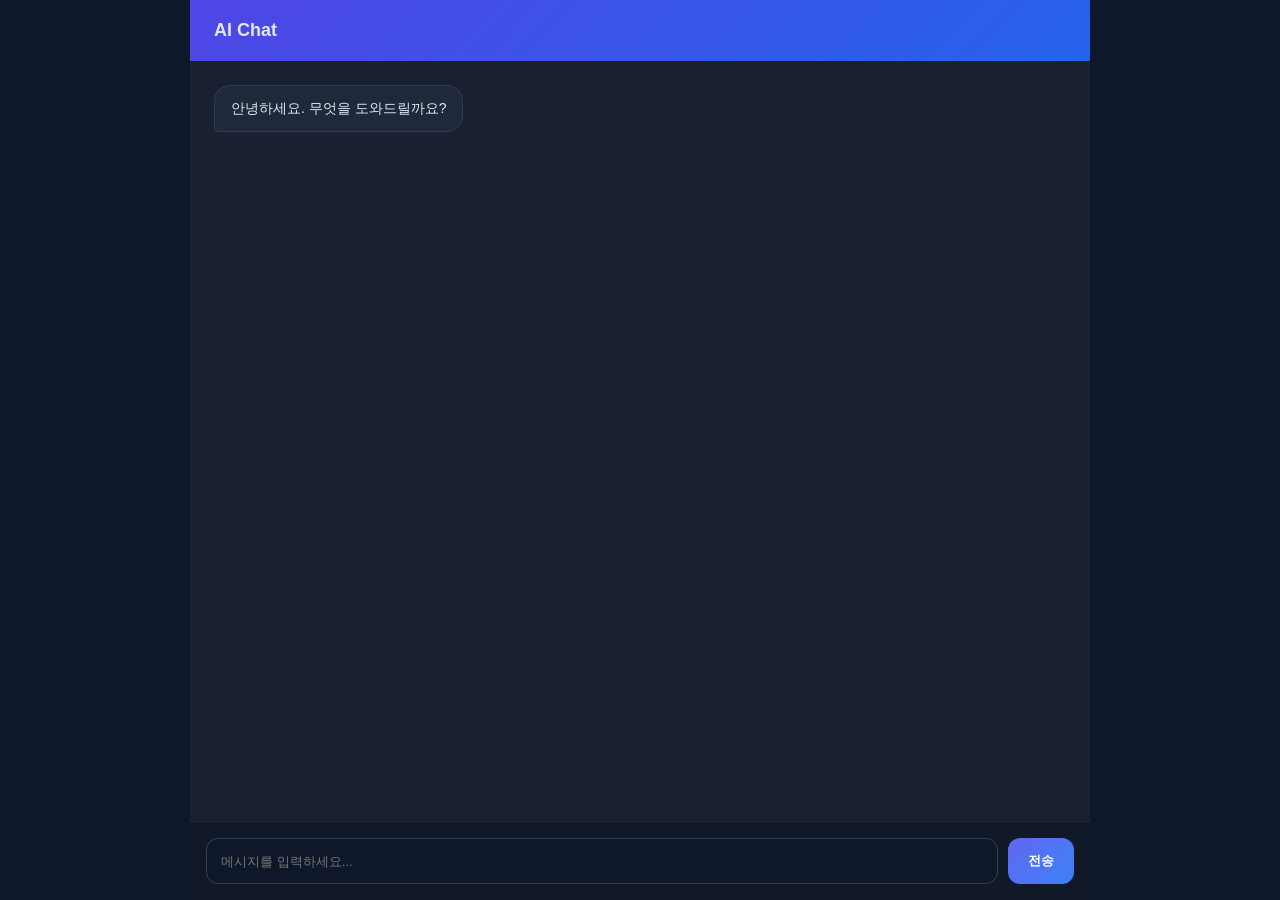
==== target/classes/static/index.html @ caa70c68 "test" ====
<!DOCTYPE html>
<html lang="ko">
<head>
    <meta charset="UTF-8">
    <meta name="viewport" content="width=device-width, initial-scale=1.0">
    <title>AI Chat</title>
    <style>
        body {
            margin: 0;
            font-family: Arial, sans-serif;
            background: #0f172a;
            color: #e2e8f0;
        }

        .chat-shell {
            max-width: 900px;
            height: 100vh;
            margin: 0 auto;
            display: flex;
            flex-direction: column;
            background: rgba(255,255,255,0.04);
        }

        .header {
            padding: 20px 24px;
            background: linear-gradient(135deg, #4f46e5, #2563eb);
            font-size: 18px;
            font-weight: bold;
        }

        .messages {
            flex: 1;
            padding: 24px;
            overflow-y: auto;
        }

        .message {
            display: flex;
            margin-bottom: 14px;
        }

        .message.user {
            justify-content: flex-end;
        }

        .message.bot {
            justify-content: flex-start;
        }

        .bubble {
            max-width: 75%;
            padding: 12px 16px;
            border-radius: 16px;
            line-height: 1.5;
            font-size: 14px;
        }

        .user .bubble {
            background: #6366f1;
            color: white;
            border-bottom-right-radius: 4px;
        }

        .bot .bubble {
            background: #1e293b;
            color: #e2e8f0;
            border: 1px solid rgba(255,255,255,0.08);
            border-bottom-left-radius: 4px;
        }

        .input-area {
            padding: 16px;
            border-top: 1px solid rgba(255,255,255,0.08);
            background: #111827;
        }

        .input-box {
            display: flex;
            gap: 10px;
        }

        .input-box input {
            flex: 1;
            padding: 14px;
            border: 1px solid #334155;
            border-radius: 12px;
            background: #0f172a;
            color: white;
            outline: none;
        }

        .input-box button {
            padding: 14px 20px;
            border: none;
            border-radius: 12px;
            background: linear-gradient(135deg, #6366f1, #3b82f6);
            color: white;
            cursor: pointer;
            font-weight: bold;
        }
    </style>
</head>
<body>
    <div class="chat-shell">
        <div class="header">AI Chat</div>

        <div class="messages" id="chatBody">
            <div class="message bot">
                <div class="bubble">안녕하세요. 무엇을 도와드릴까요?</div>
            </div>
        </div>

        <div class="input-area">
            <div class="input-box">
                <input type="text" id="messageInput" placeholder="메시지를 입력하세요..." />
                <button onclick="sendMessage()">전송</button>
            </div>
        </div>
    </div>

    <script>
        async function sendMessage() {
            const input = document.getElementById("messageInput");
            const chatBody = document.getElementById("chatBody");
            const message = input.value.trim();
            if (!message) return;

            addMessage("user", message);
            input.value = "";

            const res = await fetch("/api/chat", {
                method: "POST",
                headers: {
                    "Content-Type": "application/json"
                },
                body: JSON.stringify({ message: message })
            });

            const data = await res.json();
            addMessage("bot", data.reply);
        }

        function addMessage(type, text) {
            const chatBody = document.getElementById("chatBody");
            const div = document.createElement("div");
            div.className = "message " + type;

            const bubble = document.createElement("div");
            bubble.className = "bubble";
            bubble.textContent = text;

            div.appendChild(bubble);
            chatBody.appendChild(div);
            chatBody.scrollTop = chatBody.scrollHeight;
        }

        document.getElementById("messageInput").addEventListener("keypress", function(e) {
            if (e.key === "Enter") {
                sendMessage();
            }
        });
    </script>
</body>
</html>
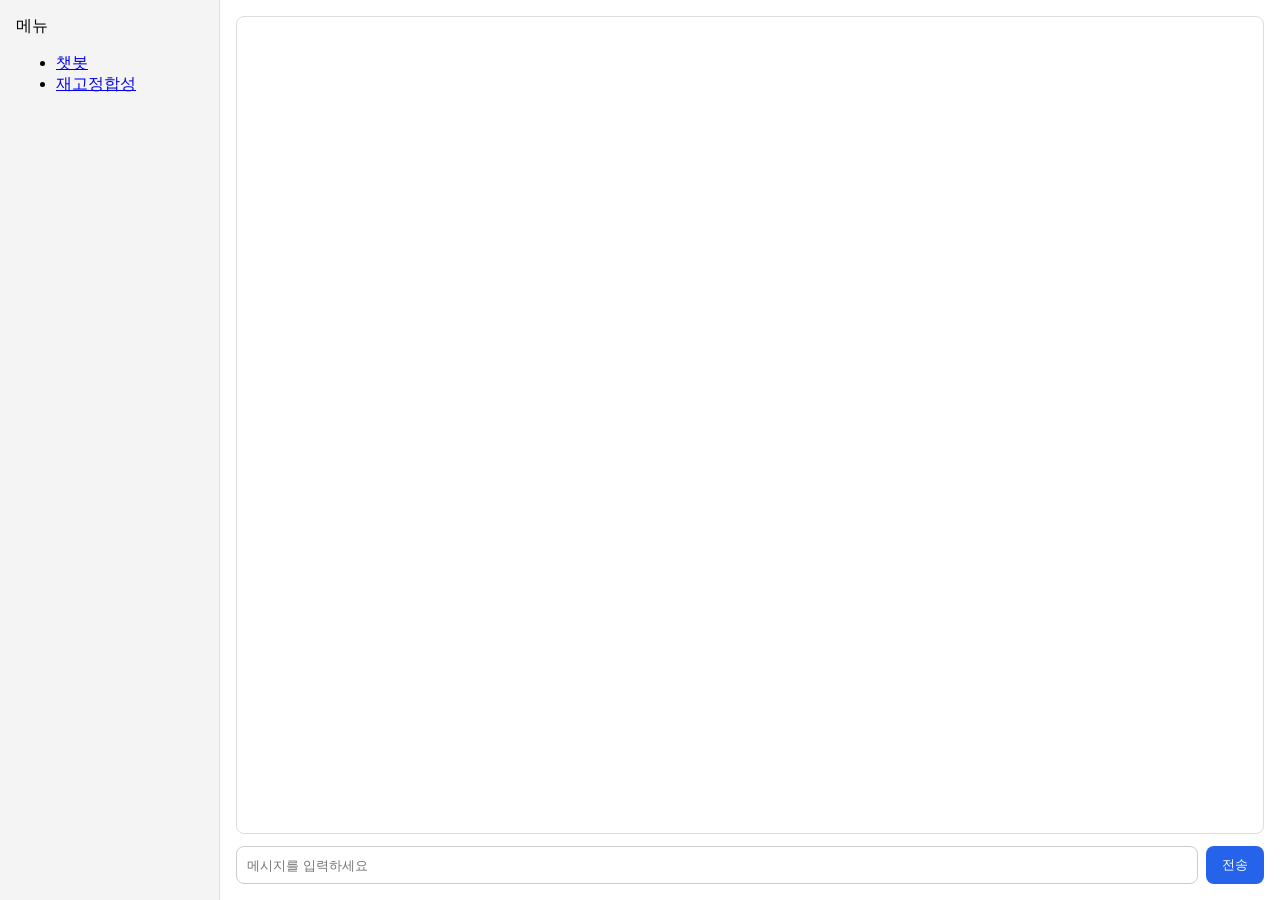
==== commit 4cc493d9: "test" ====
--- a/target/classes/static/index.html
+++ b/target/classes/static/index.html
@@ -1,164 +1,211 @@
 <!DOCTYPE html>
 <html lang="ko">
 <head>
-    <meta charset="UTF-8">
-    <meta name="viewport" content="width=device-width, initial-scale=1.0">
-    <title>AI Chat</title>
-    <style>
-        body {
-            margin: 0;
-            font-family: Arial, sans-serif;
-            background: #0f172a;
-            color: #e2e8f0;
-        }
-
-        .chat-shell {
-            max-width: 900px;
-            height: 100vh;
-            margin: 0 auto;
-            display: flex;
-            flex-direction: column;
-            background: rgba(255,255,255,0.04);
-        }
-
-        .header {
-            padding: 20px 24px;
-            background: linear-gradient(135deg, #4f46e5, #2563eb);
-            font-size: 18px;
-            font-weight: bold;
-        }
-
-        .messages {
-            flex: 1;
-            padding: 24px;
-            overflow-y: auto;
-        }
-
-        .message {
-            display: flex;
-            margin-bottom: 14px;
-        }
-
-        .message.user {
-            justify-content: flex-end;
-        }
-
-        .message.bot {
-            justify-content: flex-start;
-        }
-
-        .bubble {
-            max-width: 75%;
-            padding: 12px 16px;
-            border-radius: 16px;
-            line-height: 1.5;
-            font-size: 14px;
-        }
-
-        .user .bubble {
-            background: #6366f1;
-            color: white;
-            border-bottom-right-radius: 4px;
-        }
-
-        .bot .bubble {
-            background: #1e293b;
-            color: #e2e8f0;
-            border: 1px solid rgba(255,255,255,0.08);
-            border-bottom-left-radius: 4px;
-        }
-
-        .input-area {
-            padding: 16px;
-            border-top: 1px solid rgba(255,255,255,0.08);
-            background: #111827;
-        }
-
-        .input-box {
-            display: flex;
-            gap: 10px;
-        }
-
-        .input-box input {
-            flex: 1;
-            padding: 14px;
-            border: 1px solid #334155;
-            border-radius: 12px;
-            background: #0f172a;
-            color: white;
-            outline: none;
-        }
-
-        .input-box button {
-            padding: 14px 20px;
-            border: none;
-            border-radius: 12px;
-            background: linear-gradient(135deg, #6366f1, #3b82f6);
-            color: white;
-            cursor: pointer;
-            font-weight: bold;
-        }
-    </style>
+  <meta charset="UTF-8" />
+  <meta name="viewport" content="width=device-width, initial-scale=1.0" />
+  <title>챗봇</title>
+  <style>
+    body {
+      margin: 0;
+      font-family: Arial, sans-serif;
+      display: flex;
+      height: 100vh;
+      overflow: hidden;
+    }
+
+    #sidebar-container {
+      width: 220px;
+      background: #f4f4f4;
+      border-right: 1px solid #ddd;
+      padding: 16px;
+      box-sizing: border-box;
+    }
+
+    .main {
+      flex: 1;
+      display: flex;
+      flex-direction: column;
+      padding: 16px;
+      box-sizing: border-box;
+      gap: 12px;
+    }
+
+    #chatBody {
+      flex: 1;
+      border: 1px solid #ddd;
+      border-radius: 8px;
+      padding: 12px;
+      overflow-y: auto;
+      background: #fff;
+    }
+
+    .message {
+      margin-bottom: 10px;
+      display: flex;
+    }
+
+    .message.user {
+      justify-content: flex-end;
+    }
+
+    .message.bot {
+      justify-content: flex-start;
+    }
+
+    .bubble {
+      max-width: 70%;
+      padding: 10px 14px;
+      border-radius: 12px;
+      background: #e5e7eb;
+      white-space: pre-wrap;
+      word-break: break-word;
+    }
+
+    .message.user .bubble {
+      background: #dbeafe;
+    }
+
+    .input-area {
+      display: flex;
+      gap: 8px;
+    }
+
+    #messageInput {
+      flex: 1;
+      padding: 10px;
+      border: 1px solid #ccc;
+      border-radius: 8px;
+    }
+
+    #sendBtn {
+      padding: 10px 16px;
+      border: none;
+      border-radius: 8px;
+      background: #2563eb;
+      color: white;
+      cursor: pointer;
+    }
+
+    #sendBtn\:disabled {
+      background: #9ca3af;
+      cursor: not-allowed;
+    }
+  </style>
 </head>
 <body>
-    <div class="chat-shell">
-        <div class="header">AI Chat</div>
-
-        <div class="messages" id="chatBody">
-            <div class="message bot">
-                <div class="bubble">안녕하세요. 무엇을 도와드릴까요?</div>
-            </div>
-        </div>
-
-        <div class="input-area">
-            <div class="input-box">
-                <input type="text" id="messageInput" placeholder="메시지를 입력하세요..." />
-                <button onclick="sendMessage()">전송</button>
-            </div>
-        </div>
+  <div id="sidebar-container"></div>
+
+  <div class="main">
+    <div id="chatBody"></div>
+
+    <div class="input-area">
+      <input type="text" id="messageInput" placeholder="메시지를 입력하세요" />
+      <button id="sendBtn">전송</button>
     </div>
-
-    <script>
-        async function sendMessage() {
-            const input = document.getElementById("messageInput");
-            const chatBody = document.getElementById("chatBody");
-            const message = input.value.trim();
-            if (!message) return;
-
-            addMessage("user", message);
-            input.value = "";
-
-            const res = await fetch("/api/chat", {
-                method: "POST",
-                headers: {
-                    "Content-Type": "application/json"
-                },
-                body: JSON.stringify({ message: message })
-            });
-
-            const data = await res.json();
-            addMessage("bot", data.reply);
+  </div>
+
+  <script src="./js/common.js"></script>
+
+  <script>
+    document.addEventListener("DOMContentLoaded", function () {
+      const input = document.getElementById("messageInput");
+      const sendBtn = document.getElementById("sendBtn");
+
+      if (input) {
+        input.addEventListener("keypress", function (e) {
+          if (e.key === "Enter") {
+            sendMessage();
+          }
+        });
+      }
+
+      if (sendBtn) {
+        sendBtn.addEventListener("click", sendMessage);
+      }
+    });
+
+    async function sendMessage() {
+      const input = document.getElementById("messageInput");
+      const sendBtn = document.getElementById("sendBtn");
+
+      if (!input || !sendBtn) {
+        console.error("messageInput 또는 sendBtn 요소가 없습니다.");
+        return;
+      }
+
+      const message = input.value.trim();
+      if (!message) return;
+
+      addMessage("user", message);
+      input.value = "";
+      sendBtn.disabled = true;
+
+      const loadingId = addMessage("bot", "응답 생성 중...");
+
+      try {
+        const res = await fetch("/api/chat", {
+          method: "POST",
+          headers: {
+            "Content-Type": "application/json"
+          },
+          body: JSON.stringify({
+            message: message,
+            user: "test1234",
+            conversation_id: "",
+            files: [
+              {
+                type: "image",
+                transfer_method: "remote_url",
+                url: "https://api.abclab.ktds.com/v1/logo/logo.png"
+              }
+            ]
+          })
+        });
+
+        if (!res.ok) {
+          throw new Error("HTTP " + res.status);
         }
 
-        function addMessage(type, text) {
-            const chatBody = document.getElementById("chatBody");
-            const div = document.createElement("div");
-            div.className = "message " + type;
-
-            const bubble = document.createElement("div");
-            bubble.className = "bubble";
-            bubble.textContent = text;
-
-            div.appendChild(bubble);
-            chatBody.appendChild(div);
-            chatBody.scrollTop = chatBody.scrollHeight;
-        }
-
-        document.getElementById("messageInput").addEventListener("keypress", function(e) {
-            if (e.key === "Enter") {
-                sendMessage();
-            }
-        });
-    </script>
+        const data = await res.json();
+        const reply = data.reply ?? "응답이 없습니다.";
+
+        removeMessage(loadingId);
+        addMessage("bot", reply);
+
+      } catch (error) {
+        removeMessage(loadingId);
+        addMessage("bot", "오류 발생: " + error.message);
+      } finally {
+        sendBtn.disabled = false;
+      }
+    }
+
+    function addMessage(type, text) {
+      const chatBody = document.getElementById("chatBody");
+      if (!chatBody) {
+        console.error("chatBody 요소가 없습니다.");
+        return null;
+      }
+
+      const div = document.createElement("div");
+      div.className = "message " + type;
+
+      const bubble = document.createElement("div");
+      bubble.className = "bubble";
+      bubble.textContent = text;
+
+      div.appendChild(bubble);
+      chatBody.appendChild(div);
+      chatBody.scrollTop = chatBody.scrollHeight;
+
+      return div;
+    }
+
+    function removeMessage(element) {
+      if (element && element.parentNode) {
+        element.parentNode.removeChild(element);
+      }
+    }
+  </script>
 </body>
 </html>
